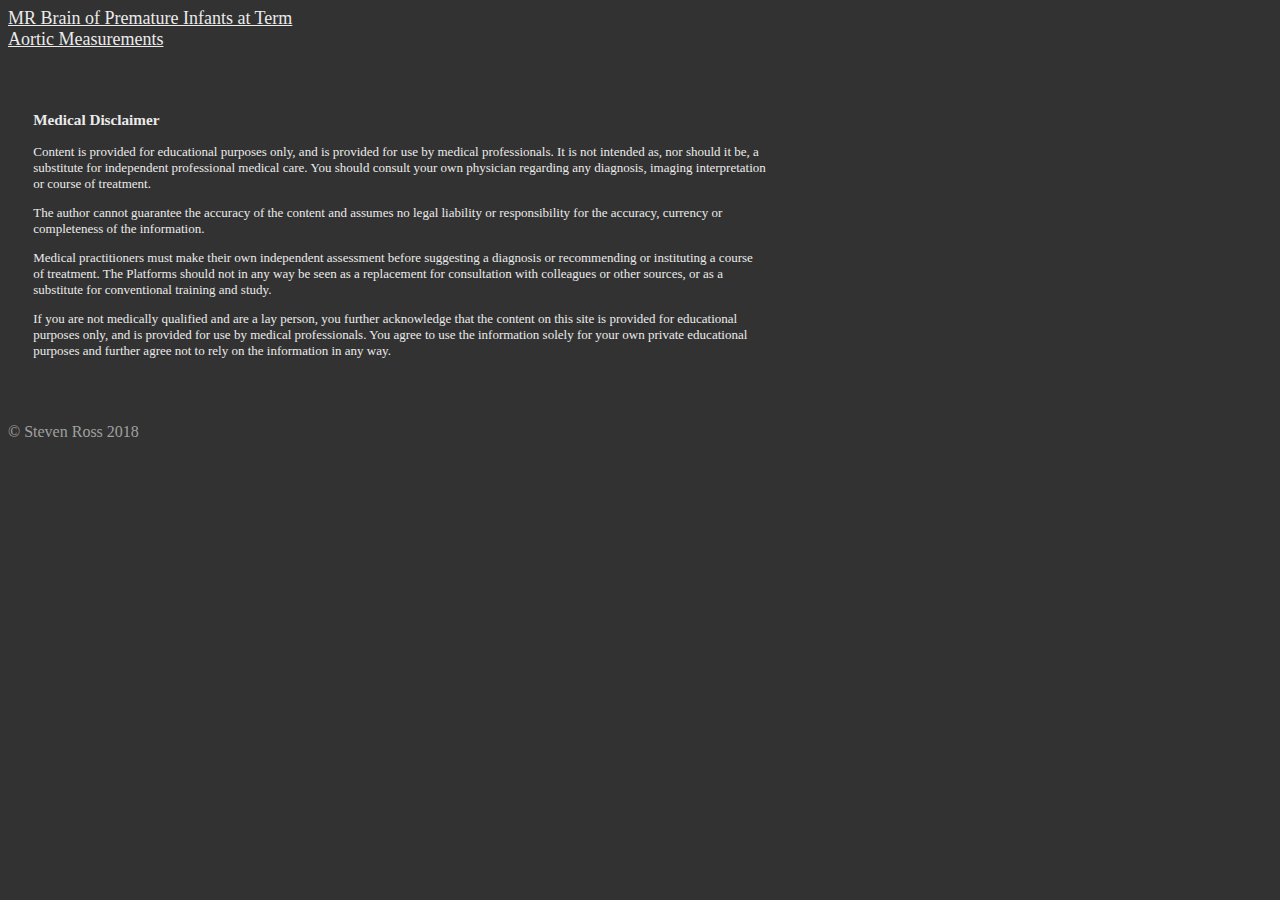
==== index.htm @ f9509148 "Aorta added" ====
<!DOCTYPE html>
<html lang="en">
<head>
  <meta charset="utf-8">
  <meta name="description" content="Pediatric Radiology Reports">
  <meta name="keywords" content="pediatric radiology, structured reports, report templates, automated reports">
  <meta name="author" content="Steven Ross">
  <title>Structured Reports and Templates for Pediatric Radiology</title>
  <link rel="stylesheet" type="text/css" href="styles.css"/>
</head>
<body>
  <a class="links" href="/Panda_Protocol/PandaProtocol.htm">MR Brain of Premature Infants at Term</a>
  <br>
  <a class="links" href="/Aortic_Sizes/Aortic_Sizes.htm">Aortic Measurements</a>
  <br>
  <br>
  <br>
  <div id="Disclaimer">
    <h3>Medical Disclaimer</h3>
    <p>
      Content  is provided for educational purposes only, and is provided for use
      by medical professionals. It is not intended as, nor should it be, a substitute
      for independent professional medical care. You should consult your own physician
      regarding any diagnosis, imaging interpretation or course of treatment.
    </p>
    <p>
      The author cannot guarantee the accuracy of the content and assumes no legal
      liability or responsibility for the accuracy, currency or completeness of the
      information.
    </p>
    <p>
      Medical practitioners must make their own independent assessment before
      suggesting a diagnosis or recommending or instituting a course of treatment.
      The Platforms should not in any way be seen as a replacement for consultation
      with colleagues or other sources, or as a substitute for conventional training
      and study.
    </p>
    <p>
      If you are not medically qualified and are a lay person, you further
      acknowledge that the content on this site is provided for educational
      purposes only, and is provided for use by medical professionals. You agree
      to use the information solely for your own private educational purposes
      and further agree not to rely on the information in any way.
    </p>
</div>
  <div id='endnote'>
    &copy; Steven Ross 2018
    <br>
  </div>
</body>
</html>
---- styles.css ----
body {
  color: #EBEBEB;
  background-color: #323232;
}

#Disclaimer {
  font-family: "Times New Roman";
  font-size: small;
  color: #EBEBEB;
  background-color: #323232;
  margin-top: 2%;
  margin-bottom: 5%;
  margin-right: 40%;
  margin-left: 2%;
}

.links {
  float: center;
  color: #EBEBEB;
  font-size: large;
}

#endnote {
  color: #A0A0A0;
  background-color: #323232;
  border: None;
  padding: 0%;
  margin-top: 5%;
  margin-bottom: 5%;
  margin-right: 30%;
  margin-left: 0%;
}
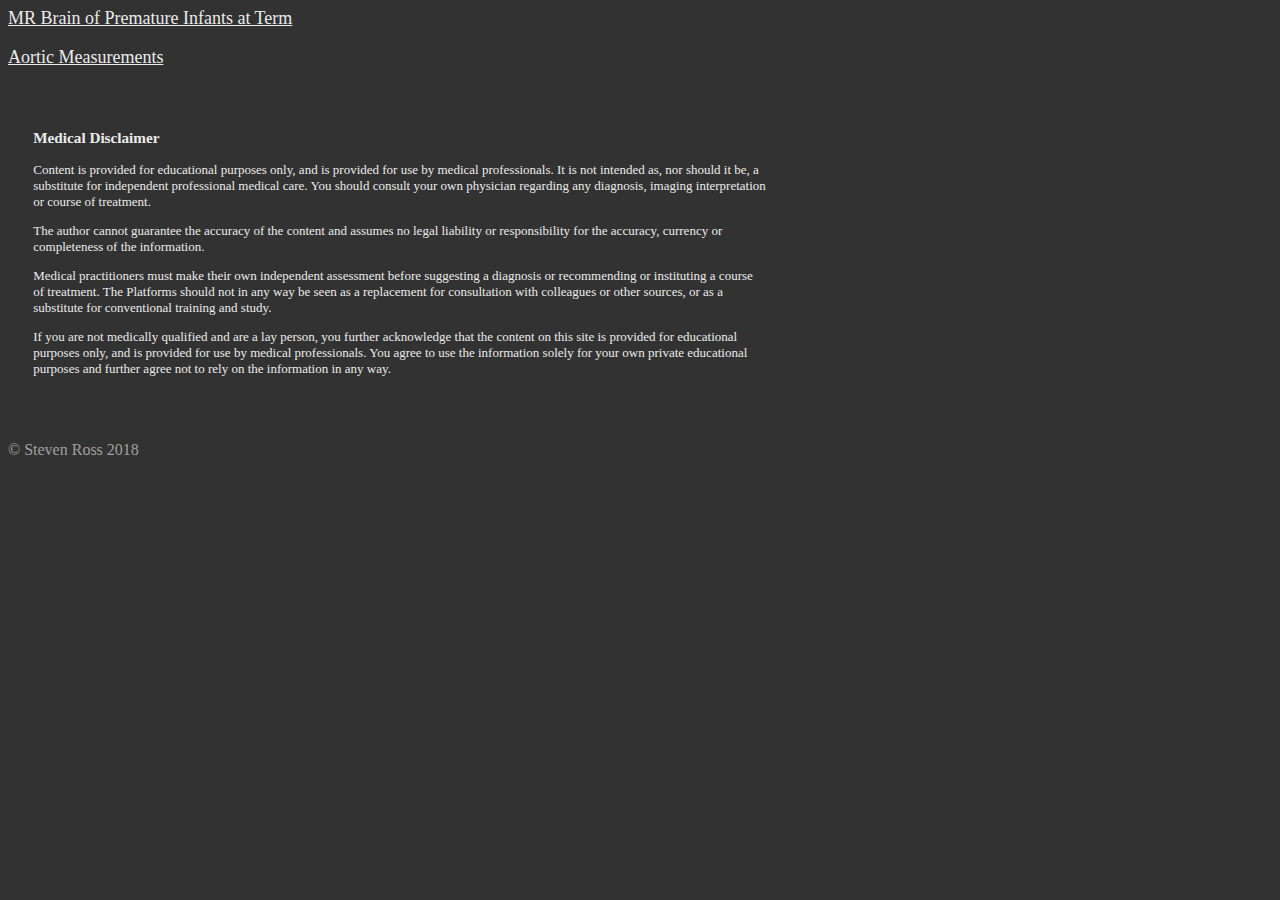
==== commit 7799e825: "style index" ====
--- a/index.htm
+++ b/index.htm
@@ -10,6 +10,7 @@
 </head>
 <body>
   <a class="links" href="/Panda_Protocol/PandaProtocol.htm">MR Brain of Premature Infants at Term</a>
+  <br>
   <br>
   <a class="links" href="/Aortic_Sizes/Aortic_Sizes.htm">Aortic Measurements</a>
   <br>
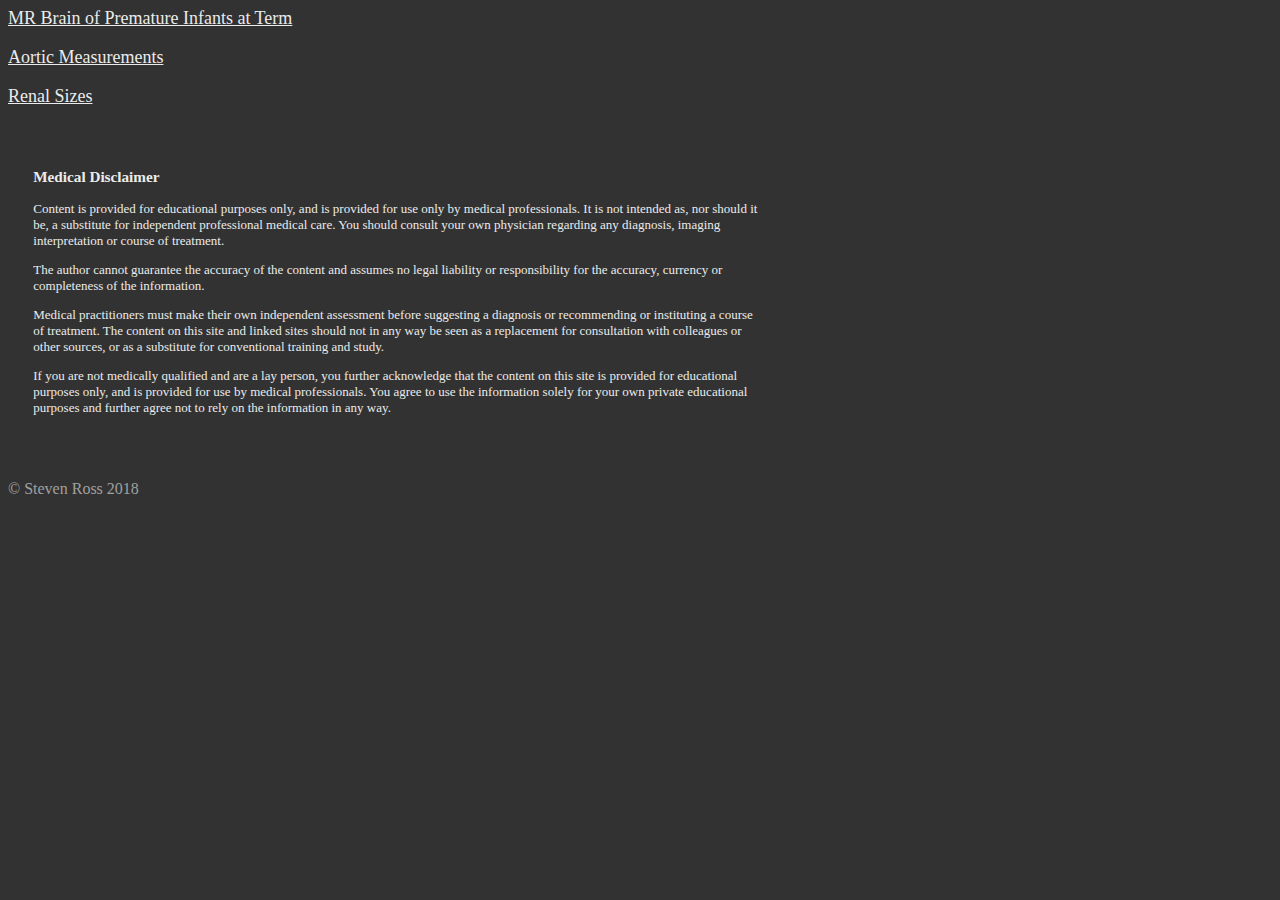
==== commit 9a80c10d: "Renal sizes done" ====
--- a/index.htm
+++ b/index.htm
@@ -15,11 +15,14 @@
   <a class="links" href="/Aortic_Sizes/Aortic_Sizes.htm">Aortic Measurements</a>
   <br>
   <br>
+  <a class="links" href="/Renal_Sizes/Renal_Sizes.htm">Renal Sizes</a>
+  <br>
+  <br>
   <br>
   <div id="Disclaimer">
     <h3>Medical Disclaimer</h3>
     <p>
-      Content  is provided for educational purposes only, and is provided for use
+      Content  is provided for educational purposes only, and is provided for use only
       by medical professionals. It is not intended as, nor should it be, a substitute
       for independent professional medical care. You should consult your own physician
       regarding any diagnosis, imaging interpretation or course of treatment.
@@ -32,9 +35,9 @@
     <p>
       Medical practitioners must make their own independent assessment before
       suggesting a diagnosis or recommending or instituting a course of treatment.
-      The Platforms should not in any way be seen as a replacement for consultation
-      with colleagues or other sources, or as a substitute for conventional training
-      and study.
+      The content on this site and linked sites should not in any way be seen as a
+      replacement for consultation with colleagues or other sources, or as a substitute
+      for conventional training and study.
     </p>
     <p>
       If you are not medically qualified and are a lay person, you further
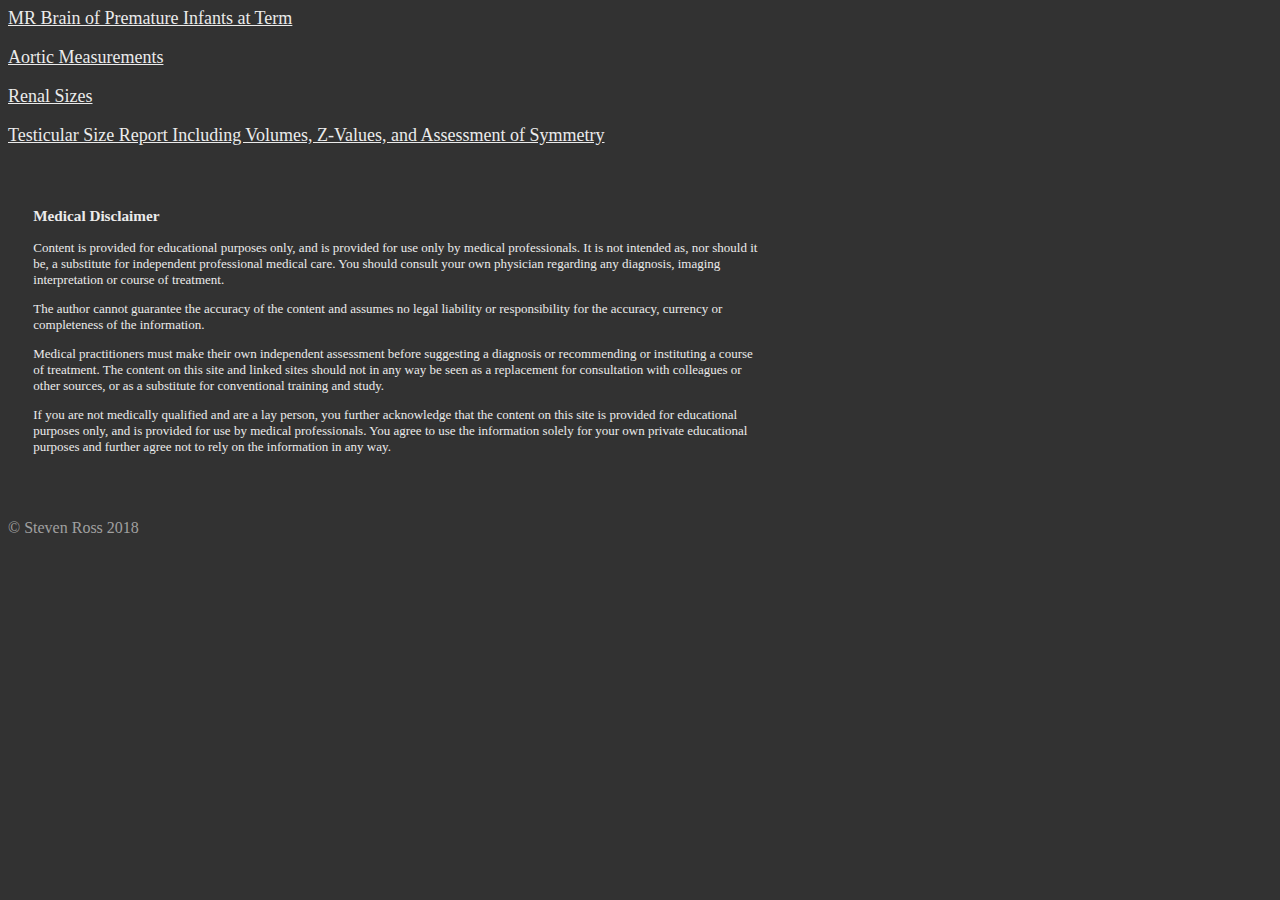
==== commit 408638e7: "Finished testicles" ====
--- a/index.htm
+++ b/index.htm
@@ -16,6 +16,9 @@
   <br>
   <br>
   <a class="links" href="/Renal_Sizes/Renal_Sizes.htm">Renal Sizes</a>
+  <br>
+  <br>
+  <a class="links" href="/Testicular_Sizes/Testicular_sizes.htm">Testicular Size Report Including Volumes, Z-Values, and Assessment of Symmetry</a>
   <br>
   <br>
   <br>
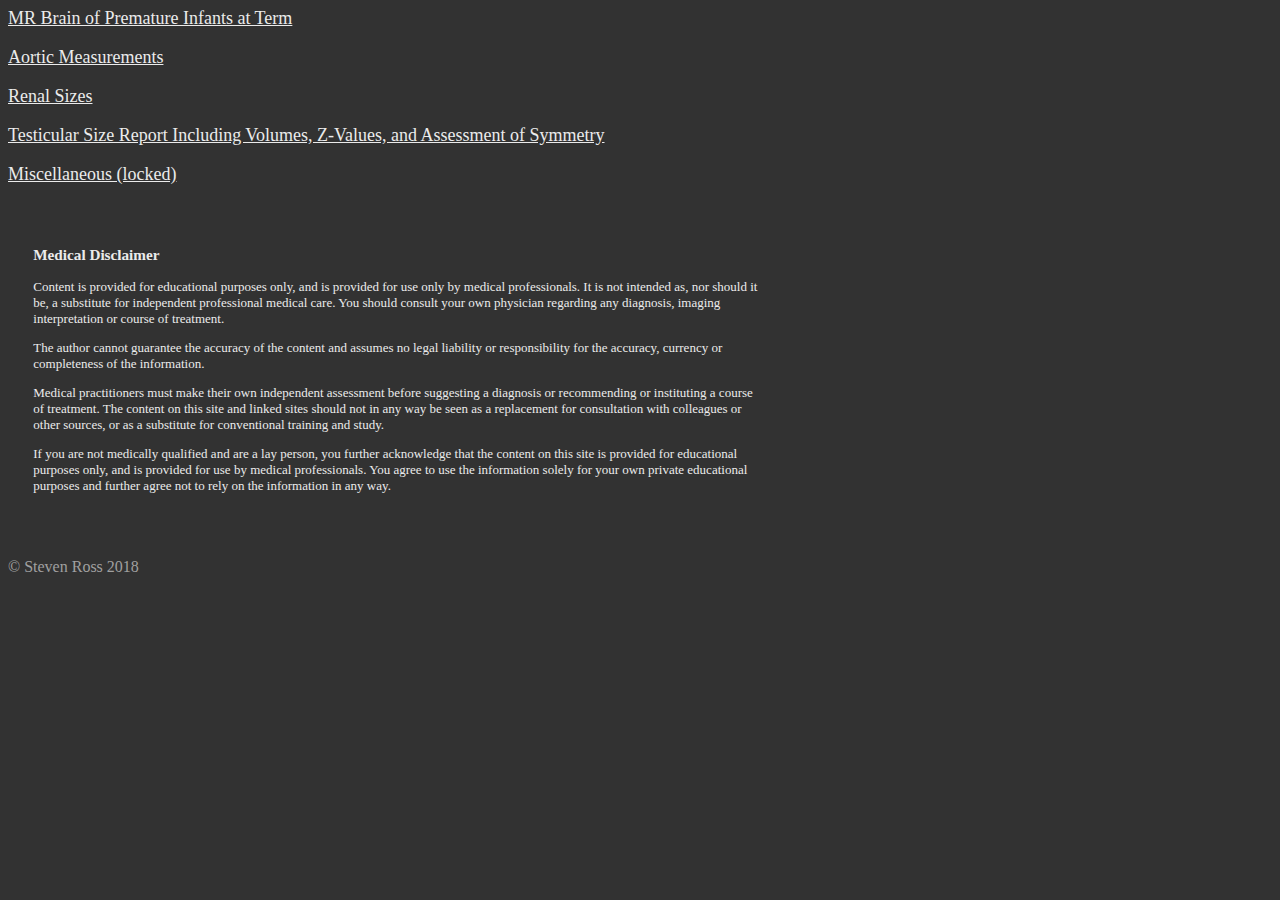
==== commit 02154863: "added miscellaneous" ====
--- a/index.htm
+++ b/index.htm
@@ -18,7 +18,10 @@
   <a class="links" href="/Renal_Sizes/Renal_Sizes.htm">Renal Sizes</a>
   <br>
   <br>
-  <a class="links" href="/Testicular_Sizes/Testicular_sizes.htm">Testicular Size Report Including Volumes, Z-Values, and Assessment of Symmetry</a>
+  <a class="links" href="/Testicular_Sizes/Testicular_Sizes.htm">Testicular Size Report Including Volumes, Z-Values, and Assessment of Symmetry</a>
+  <br>
+  <br>
+  <a class="links" href="https://www.easystreetsmart.com/files">Miscellaneous (locked)</a>
   <br>
   <br>
   <br>
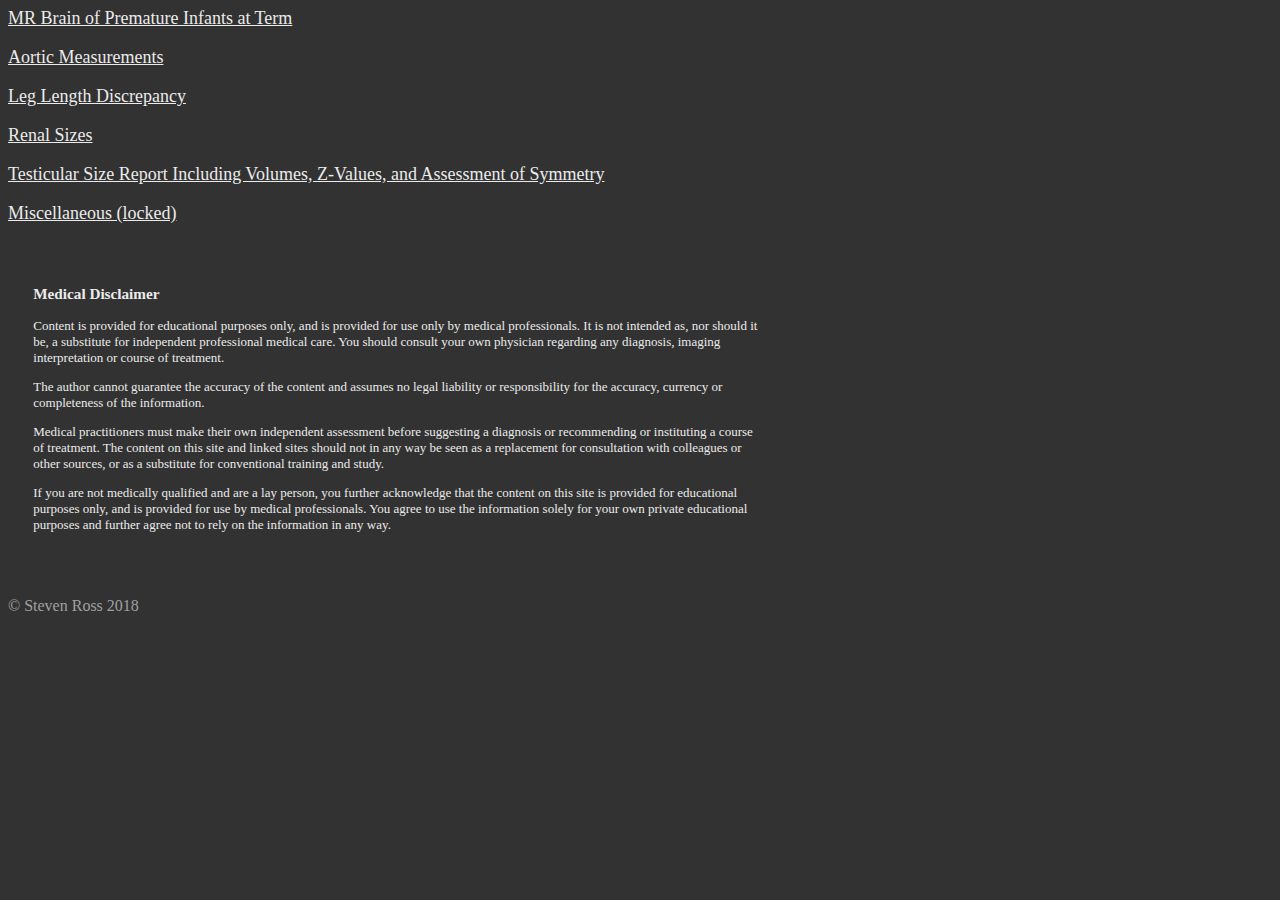
==== commit 3f504684: "Update after leg_length inclusion" ====
--- a/index.htm
+++ b/index.htm
@@ -13,6 +13,9 @@
   <br>
   <br>
   <a class="links" href="/Aortic_Sizes/Aortic_Sizes.htm">Aortic Measurements</a>
+  <br>
+  <br>
+  <a class="links" href="/Leg_Length/Leg_Length.htm">Leg Length Discrepancy</a>
   <br>
   <br>
   <a class="links" href="/Renal_Sizes/Renal_Sizes.htm">Renal Sizes</a>
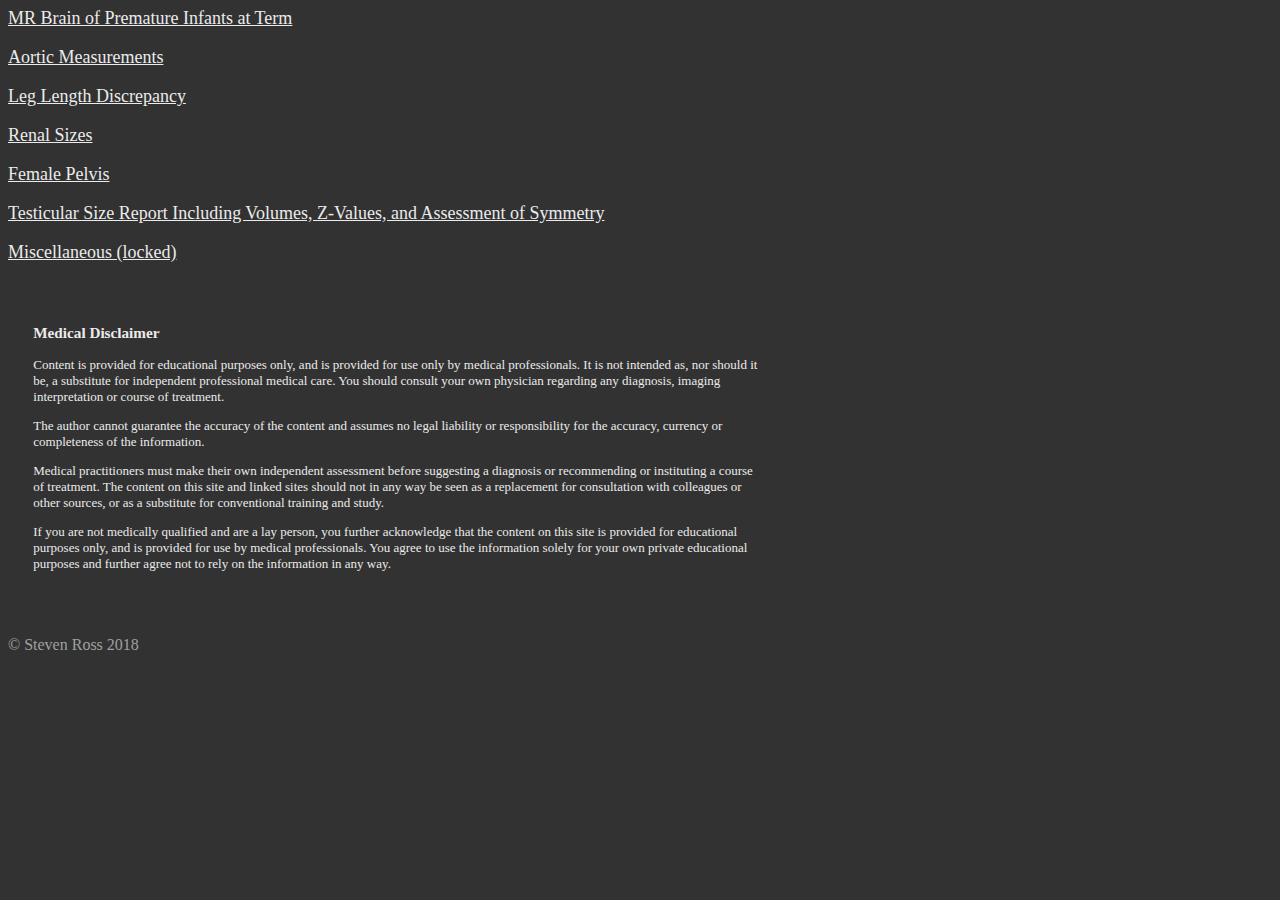
==== commit 4c0194f7: "add female pelvis" ====
--- a/index.htm
+++ b/index.htm
@@ -19,6 +19,9 @@
   <br>
   <br>
   <a class="links" href="/Renal_Sizes/Renal_Sizes.htm">Renal Sizes</a>
+  <br>
+  <br>
+  <a class="links" href="/Female_Pelvis/Female_Pelvis.htm">Female Pelvis</a>
   <br>
   <br>
   <a class="links" href="/Testicular_Sizes/Testicular_Sizes.htm">Testicular Size Report Including Volumes, Z-Values, and Assessment of Symmetry</a>
